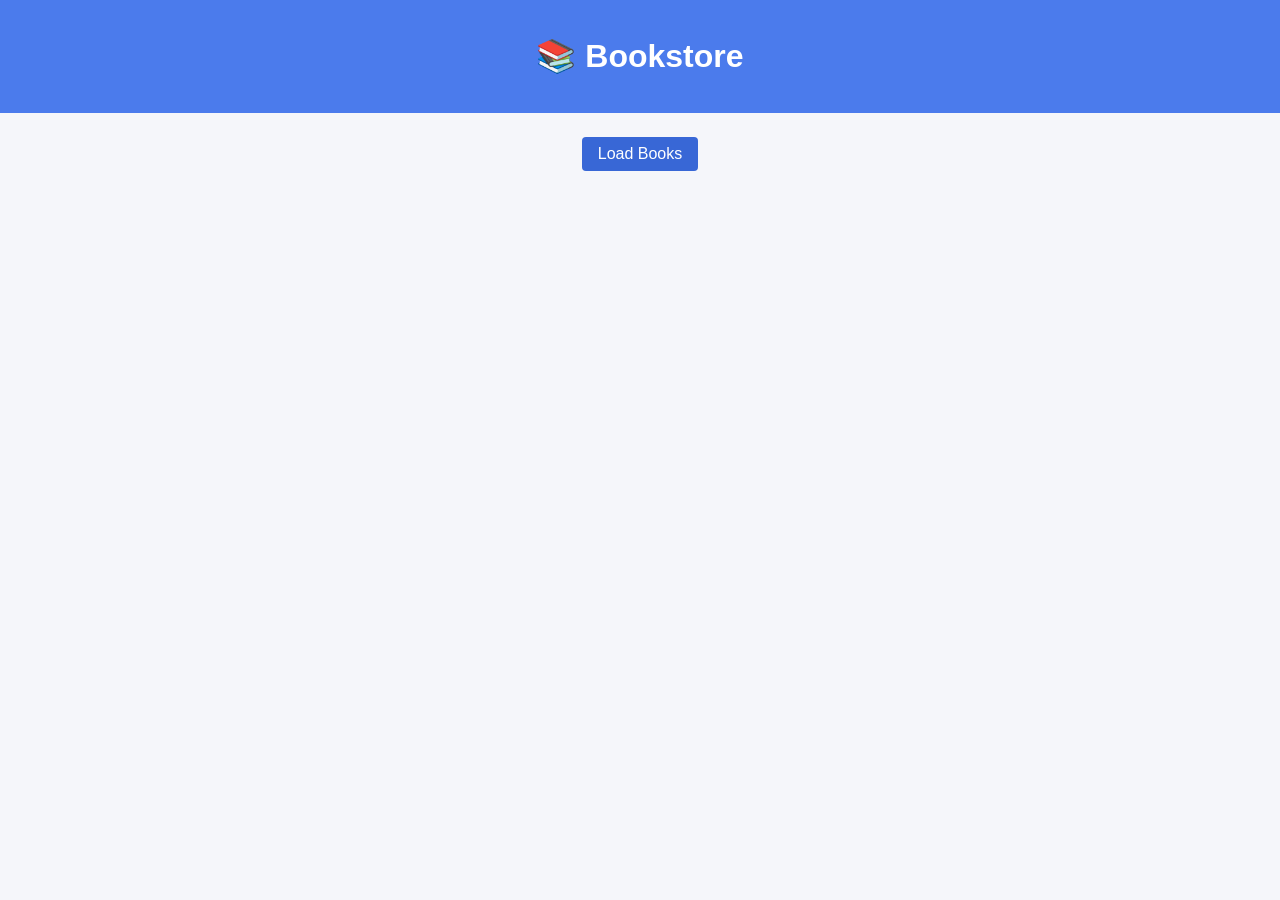
==== index.html @ dfcaa1cb "front" ====
<!DOCTYPE html>
<html lang="en">
<head>
    <meta charset="UTF-8">
    <title>Bookstore Frontend</title>
    <link rel="stylesheet" href="style.css">
    <script src="https://code.jquery.com/jquery-3.6.0.min.js"></script>
    <script src="script.js" defer></script>
</head>
<body>

    <header>
        <h1>📚 Bookstore</h1>
    </header>

    <main>
        <button id="load-books">Load Books</button>
        <div id="books-container"></div>
    </main>

</body>
</html>
---- style.css ----
body {
    font-family: Arial, sans-serif;
    background: #f5f6fa;
    margin: 0;
    padding: 0;
}

header {
    background: #4b7bec;
    color: white;
    padding: 1rem;
    text-align: center;
}

#load-books {
    display: block;
    margin: 1.5rem auto;
    padding: 0.5rem 1rem;
    font-size: 1rem;
    background: #3867d6;
    color: white;
    border: none;
    cursor: pointer;
    border-radius: 4px;
}
#load-books:hover {
    background: #2d5bbb;
}

#books-container {
    max-width: 800px;
    margin: 0 auto;
    display: grid;
    grid-template-columns: repeat(auto-fill, minmax(220px, 1fr));
    gap: 1rem;
    padding: 1rem;
}

.book-card {
    background: white;
    padding: 1rem;
    border-radius: 6px;
    box-shadow: 0 2px 6px rgba(0,0,0,0.1);
}

.book-card h3 {
    margin-top: 0;
}

.book-card p {
    margin: 0.2rem 0;
    color: #555;
}
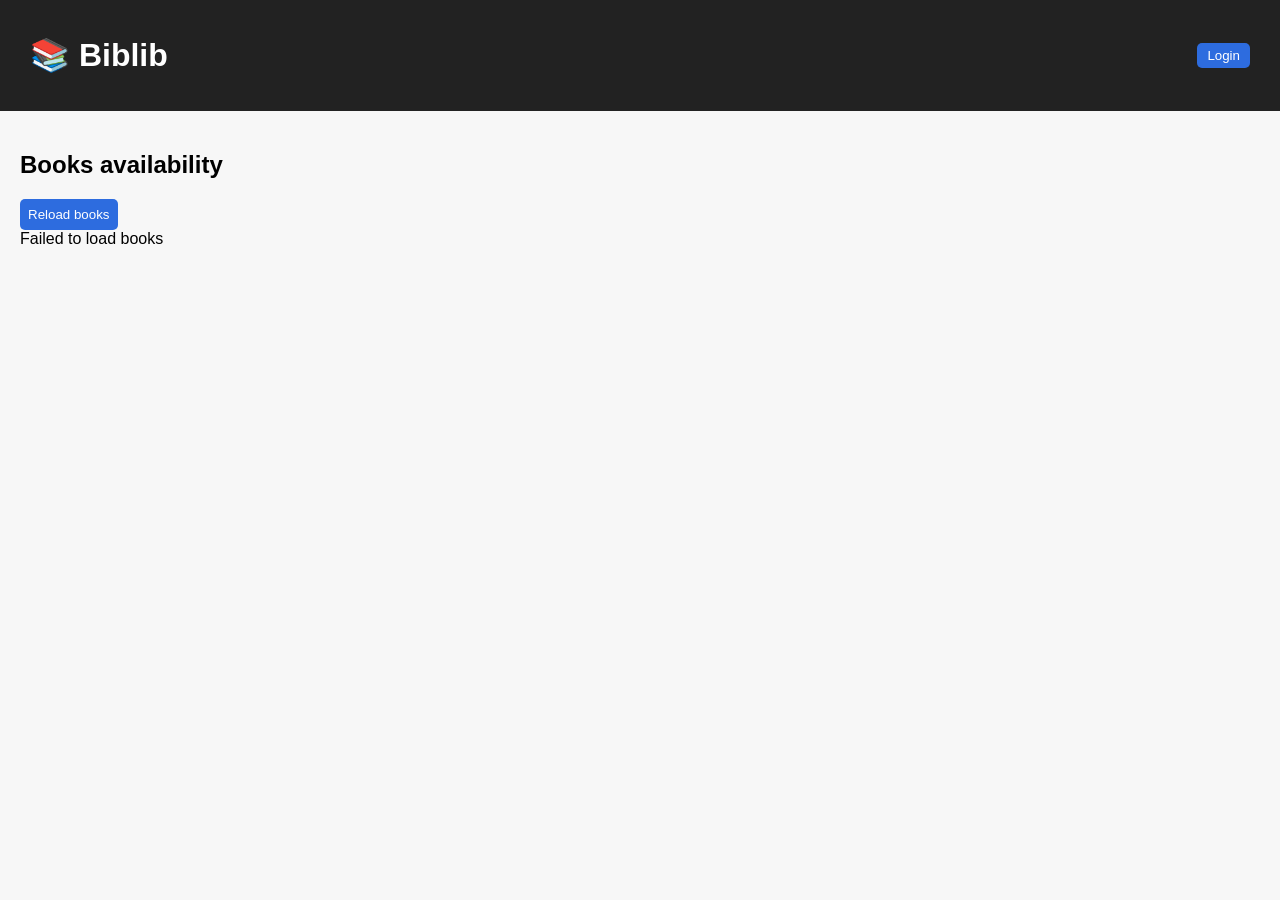
==== commit 59399f5b: "front auth" ====
--- a/index.html
+++ b/index.html
@@ -1,22 +1,27 @@
 <!DOCTYPE html>
 <html lang="en">
 <head>
-    <meta charset="UTF-8">
-    <title>Bookstore Frontend</title>
-    <link rel="stylesheet" href="style.css">
-    <script src="https://code.jquery.com/jquery-3.6.0.min.js"></script>
-    <script src="script.js" defer></script>
+  <meta charset="UTF-8">
+  <title>Biblib | Home</title>
+  <link rel="stylesheet" href="style.css">
 </head>
 <body>
+  <header>
+    <h1>📚 Biblib </h1>
+    <div class="nav">
+      <span id="username-label"></span>
+      <button id="login-btn">Login</button>
+      <button id="logout-btn">Logout</button>
+    </div>
+  </header>
 
-    <header>
-        <h1>📚 Bookstore</h1>
-    </header>
+  <main>
+    <h2>Books availability</h2>
+    <button id="reload-books">Reload books</button>
+    <div id="books-container"></div>
+  </main>
 
-    <main>
-        <button id="load-books">Load Books</button>
-        <div id="books-container"></div>
-    </main>
-
+  <script src="https://code.jquery.com/jquery-3.6.0.min.js"></script>
+  <script src="scripts/script.js"></script>
 </body>
 </html>
--- a/style.css
+++ b/style.css
@@ -1,53 +1,67 @@
 body {
     font-family: Arial, sans-serif;
-    background: #f5f6fa;
+    background-color: #f7f7f7;
     margin: 0;
     padding: 0;
-}
-
-header {
-    background: #4b7bec;
-    color: white;
-    padding: 1rem;
-    text-align: center;
-}
-
-#load-books {
-    display: block;
-    margin: 1.5rem auto;
-    padding: 0.5rem 1rem;
-    font-size: 1rem;
-    background: #3867d6;
+  }
+  
+  header {
+    background: #222;
+    color: #fff;
+    display: flex;
+    justify-content: space-between;
+    align-items: center;
+    padding: 15px 30px;
+  }
+  
+  header .nav button {
+    margin-left: 10px;
+    padding: 5px 10px;
+    cursor: pointer;
+  }
+  
+  main {
+    padding: 20px;
+  }
+  
+  form {
+    display: flex;
+    flex-direction: column;
+    max-width: 300px;
+  }
+  
+  form input {
+    margin: 8px 0;
+    padding: 8px;
+    border: 1px solid #ccc;
+    border-radius: 5px;
+  }
+  
+  button {
+    background-color: #2d6cdf;
     color: white;
     border: none;
+    padding: 8px;
+    border-radius: 5px;
     cursor: pointer;
-    border-radius: 4px;
-}
-#load-books:hover {
-    background: #2d5bbb;
-}
-
-#books-container {
-    max-width: 800px;
-    margin: 0 auto;
-    display: grid;
-    grid-template-columns: repeat(auto-fill, minmax(220px, 1fr));
-    gap: 1rem;
-    padding: 1rem;
-}
-
-.book-card {
+  }
+  
+  button:hover {
+    background-color: #1f4eb8;
+  }
+  
+  .form-page {
+    display: flex;
+    flex-direction: column;
+    align-items: center;
+    margin-top: 80px;
+  }
+  
+  .book-card {
     background: white;
-    padding: 1rem;
-    border-radius: 6px;
-    box-shadow: 0 2px 6px rgba(0,0,0,0.1);
-}
-
-.book-card h3 {
-    margin-top: 0;
-}
-
-.book-card p {
-    margin: 0.2rem 0;
-    color: #555;
-}
+    padding: 10px;
+    margin: 10px 0;
+    border-radius: 8px;
+    box-shadow: 0 2px 5px rgba(0,0,0,0.1);
+  }
+  
